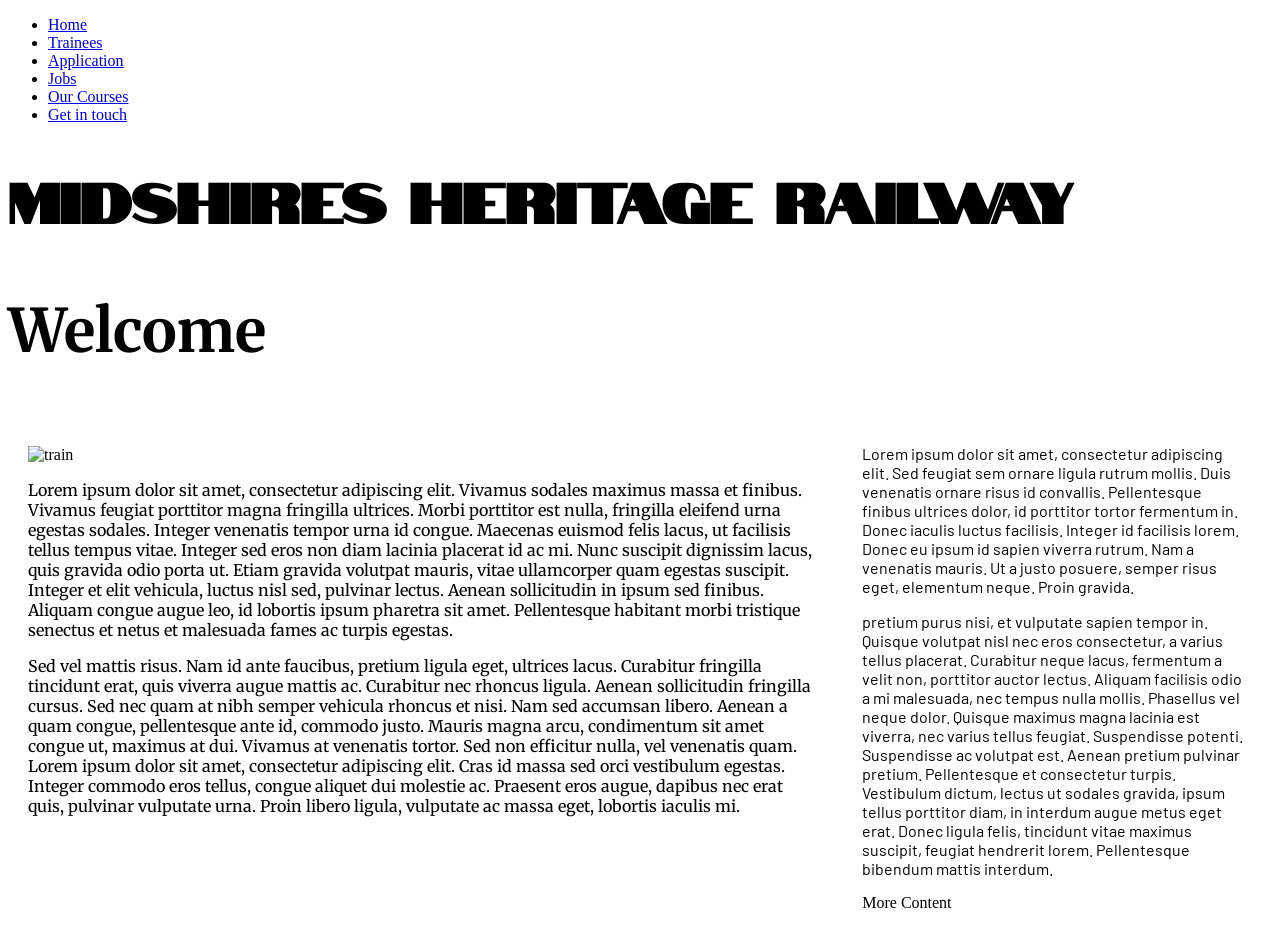
==== INDEX.HTML @ c3769dcc "Add files via upload" ====
<!DOCTYPE html>
<html>
<head>
<title>
    Home Page
</title>

<link href='https://fonts.googleapis.com/css?family=Merriweather' rel='stylesheet'> 
<link href='https://fonts.googleapis.com/css?family=Barlow' rel='stylesheet'> 
<link href='https://fonts.googleapis.com/css?family=Notable' rel='stylesheet'> 

<link rel="stylesheet" href="./css/MAIN.css">

<style>
    #box {
display:table;
width:100%;
}
.column {
display:table-cell;
width:66%;
background:#ffffff;
padding:0 20px;
} 
.two {
  display:table-cell;
background:#ffffff;
padding:0 20px;
}

.custom-font {
  font-family: 'Merriweather', sans-serif;
}
.custom-font1 {
  font-family: 'Barlow', sans-serif;
}
.custom-font2 {
  font-family: 'Notable', sans-serif;
}
  </style>


</head>
<body>
<nav>
  <ul>
    <li><a href=HomePage.html>Home</a></li>
    <li><a href=AbousUs.html> Trainees</a></li>
    <li><a href=Maps.html>Application </a></li>
    <li><a href=Jobs.html>Jobs </a></li>
    <li><a href=OurCourses.html> Our Courses </a></li>
    <li><a href=ContactUs.html>Get in touch</a></li>
  </ul>
</nav>

 <h1 style="font-size:55px;" class="custom-font2">    Midshires Heritage Railway</h1>

  <p style="font-size:60px; font-weight:bold;"class="custom-font">Welcome</p>

<section id="box">
   <article class="column">
      <p> <img src="./Images/train.jpg" alt="train" width="400"> </p>
      <p class="custom-font">Lorem ipsum dolor sit amet, consectetur adipiscing elit. Vivamus sodales maximus massa et finibus. Vivamus feugiat porttitor magna fringilla ultrices. Morbi porttitor est nulla, fringilla eleifend urna egestas sodales. Integer venenatis tempor urna id congue. Maecenas euismod felis lacus, ut facilisis tellus tempus vitae. Integer sed eros non diam lacinia placerat id ac mi. Nunc suscipit dignissim lacus, quis gravida odio porta ut. Etiam gravida volutpat mauris, vitae ullamcorper quam egestas suscipit. Integer et elit vehicula, luctus nisl sed, pulvinar lectus. Aenean sollicitudin in ipsum sed finibus. Aliquam congue augue leo, id lobortis ipsum pharetra sit amet. Pellentesque habitant morbi tristique senectus et netus et malesuada fames ac turpis egestas.</p>
      <p class="custom-font">Sed vel mattis risus. Nam id ante faucibus, pretium ligula eget, ultrices lacus. Curabitur fringilla tincidunt erat, quis viverra augue mattis ac. Curabitur nec rhoncus ligula. Aenean sollicitudin fringilla cursus. Sed nec quam at nibh semper vehicula rhoncus et nisi. Nam sed accumsan libero. Aenean a quam congue, pellentesque ante id, commodo justo. Mauris magna arcu, condimentum sit amet congue ut, maximus at dui. Vivamus at venenatis tortor. Sed non efficitur nulla, vel venenatis quam. Lorem ipsum dolor sit amet, consectetur adipiscing elit. Cras id massa sed orci vestibulum egestas. Integer commodo eros tellus, congue aliquet dui molestie ac. Praesent eros augue, dapibus nec erat quis, pulvinar vulputate urna. Proin libero ligula, vulputate ac massa eget, lobortis iaculis mi.</p>
   </article>
   <article class="two">
    <p class= "custom-font1"> Lorem ipsum dolor sit amet, consectetur adipiscing elit. Sed feugiat sem ornare ligula rutrum mollis. Duis venenatis ornare risus id convallis. Pellentesque finibus ultrices dolor, id porttitor tortor fermentum in. Donec iaculis luctus facilisis. Integer id facilisis lorem. Donec eu ipsum id sapien viverra rutrum. Nam a venenatis mauris. Ut a justo posuere, semper risus eget, elementum neque. Proin gravida.</p>
      <p class= "custom-font1"> pretium purus nisi, et vulputate sapien tempor in. Quisque volutpat nisl nec eros consectetur, a varius tellus placerat. Curabitur neque lacus, fermentum a velit non, porttitor auctor lectus. Aliquam facilisis odio a mi malesuada, nec tempus nulla mollis. Phasellus vel neque dolor. Quisque maximus magna lacinia est viverra, nec varius tellus feugiat. Suspendisse potenti. Suspendisse ac volutpat est. Aenean pretium pulvinar pretium. Pellentesque et consectetur turpis. Vestibulum dictum, lectus ut sodales gravida, ipsum tellus porttitor diam, in interdum augue metus eget erat. Donec ligula felis, tincidunt vitae maximus suscipit, feugiat hendrerit lorem. Pellentesque bibendum mattis interdum.</p>
      <p>More Content</p>
   </article>
</section>
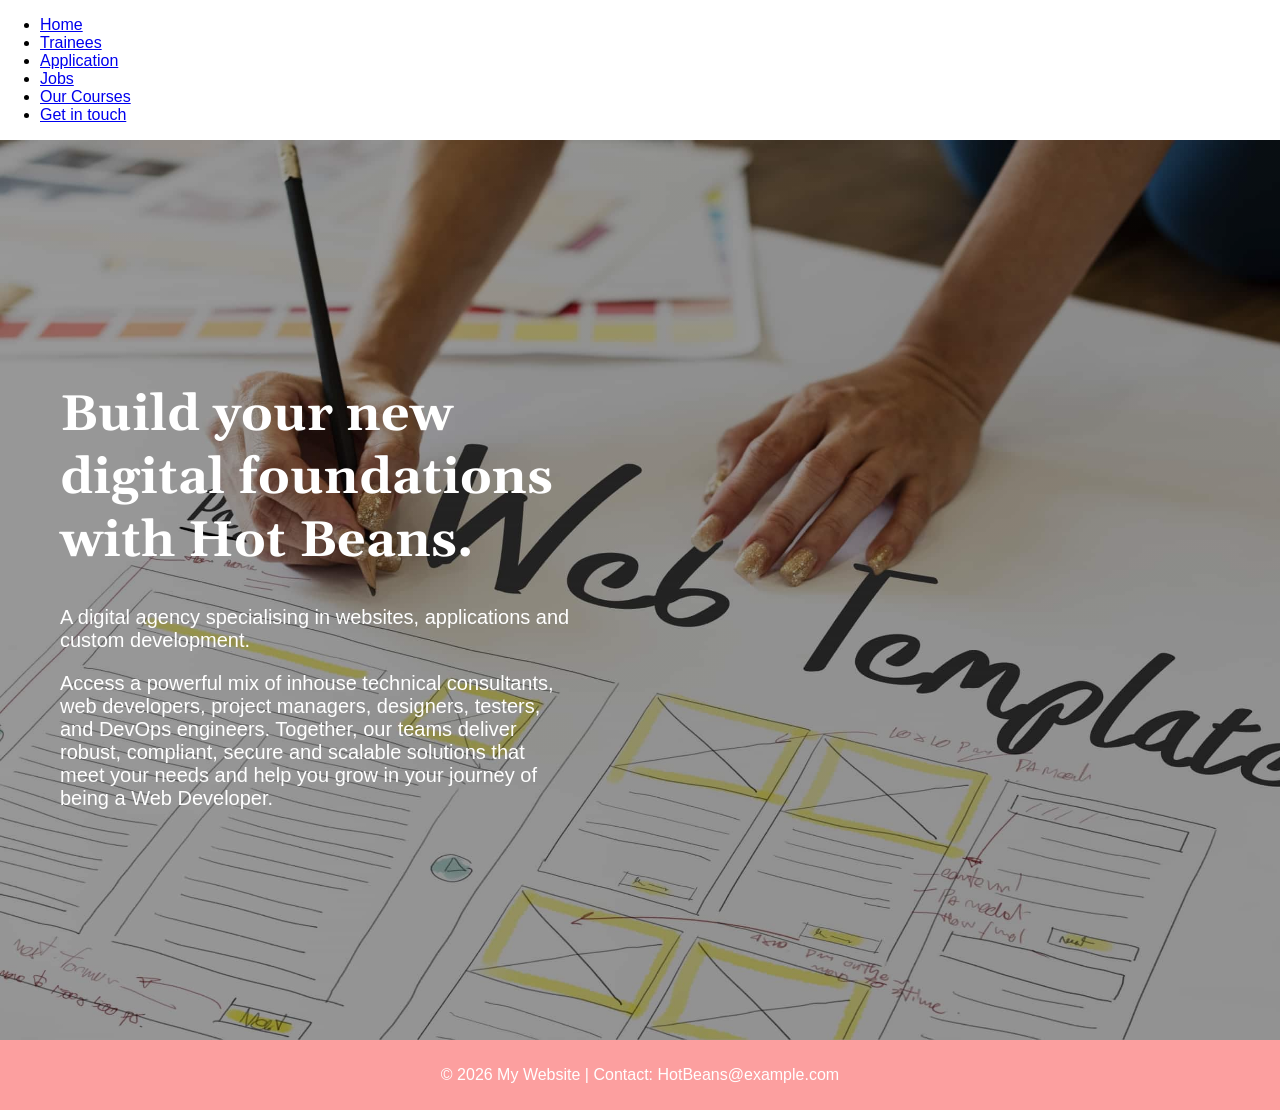
==== commit 7f64261f: "Update INDEX.HTML" ====
--- a/INDEX.HTML
+++ b/INDEX.HTML
@@ -2,41 +2,58 @@
 <html>
 <head>
 <title>
-    Home Page
+    Hot Beans 
 </title>
 
-<link href='https://fonts.googleapis.com/css?family=Merriweather' rel='stylesheet'> 
-<link href='https://fonts.googleapis.com/css?family=Barlow' rel='stylesheet'> 
-<link href='https://fonts.googleapis.com/css?family=Notable' rel='stylesheet'> 
+
+<link href='https://fonts.googleapis.com/css?family=Sofia' rel='stylesheet'>
+<link href='https://fonts.googleapis.com/css?family=Gelasio' rel='stylesheet'>
+
 
 <link rel="stylesheet" href="./css/MAIN.css">
 
 <style>
-    #box {
-display:table;
-width:100%;
-}
-.column {
-display:table-cell;
-width:66%;
-background:#ffffff;
-padding:0 20px;
-} 
-.two {
-  display:table-cell;
-background:#ffffff;
-padding:0 20px;
+body {
+  margin: 0;
+  font-family: Arial, sans-serif;
 }
 
-.custom-font {
-  font-family: 'Merriweather', sans-serif;
+.hero {
+  height: 100vh;
+  width: 100%;
+  background: linear-gradient(
+      rgba(0,0,0,0.4),
+      rgba(0,0,0,0.4)
+    ),
+    url("./Images/homebackground.jpeg");
+  background-size: cover;
+  background-position: left;
+  display: flex;
+  align-items: center;
+  padding-left: 60px;
+  color: white;
 }
-.custom-font1 {
-  font-family: 'Barlow', sans-serif;
+
+.text-box {
+  width: 40%;
 }
-.custom-font2 {
-  font-family: 'Notable', sans-serif;
+
+.sofia-font {
+      font-family: 'Sofia', sans-serif;
 }
+
+.gelasio-font {
+      font-family: 'gelasio', sans-serif;
+}
+
+footer {
+  background-color: #fc9f9f;
+  color: white;
+  text-align: center;
+  padding: 10px;
+}
+
+
   </style>
 
 
@@ -44,7 +61,7 @@
 <body>
 <nav>
   <ul>
-    <li><a href=HomePage.html>Home</a></li>
+     <li><a href=HomePage.html>Home</a></li>
     <li><a href=AbousUs.html> Trainees</a></li>
     <li><a href=Maps.html>Application </a></li>
     <li><a href=Jobs.html>Jobs </a></li>
@@ -53,20 +70,17 @@
   </ul>
 </nav>
 
- <h1 style="font-size:55px;" class="custom-font2">    Midshires Heritage Railway</h1>
+<div class="hero">
+  <div class="text-box">
+    <h1 class="gelasio-font"style="font-size:50px;" >Build your new digital foundations with Hot Beans.</h1>
+    <p style="font-size:20px;" >A digital agency specialising in websites, applications and custom development. </p>
 
-  <p style="font-size:60px; font-weight:bold;"class="custom-font">Welcome</p>
+ <p style="font-size:20px;" >Access a powerful mix of inhouse technical consultants, web developers, project managers, designers, testers, and DevOps engineers. Together, our teams deliver robust, compliant, secure and scalable solutions that meet your needs and help you grow in your journey of being a Web Developer.
+  </div>
+</div>
 
-<section id="box">
-   <article class="column">
-      <p> <img src="./Images/train.jpg" alt="train" width="400"> </p>
-      <p class="custom-font">Lorem ipsum dolor sit amet, consectetur adipiscing elit. Vivamus sodales maximus massa et finibus. Vivamus feugiat porttitor magna fringilla ultrices. Morbi porttitor est nulla, fringilla eleifend urna egestas sodales. Integer venenatis tempor urna id congue. Maecenas euismod felis lacus, ut facilisis tellus tempus vitae. Integer sed eros non diam lacinia placerat id ac mi. Nunc suscipit dignissim lacus, quis gravida odio porta ut. Etiam gravida volutpat mauris, vitae ullamcorper quam egestas suscipit. Integer et elit vehicula, luctus nisl sed, pulvinar lectus. Aenean sollicitudin in ipsum sed finibus. Aliquam congue augue leo, id lobortis ipsum pharetra sit amet. Pellentesque habitant morbi tristique senectus et netus et malesuada fames ac turpis egestas.</p>
-      <p class="custom-font">Sed vel mattis risus. Nam id ante faucibus, pretium ligula eget, ultrices lacus. Curabitur fringilla tincidunt erat, quis viverra augue mattis ac. Curabitur nec rhoncus ligula. Aenean sollicitudin fringilla cursus. Sed nec quam at nibh semper vehicula rhoncus et nisi. Nam sed accumsan libero. Aenean a quam congue, pellentesque ante id, commodo justo. Mauris magna arcu, condimentum sit amet congue ut, maximus at dui. Vivamus at venenatis tortor. Sed non efficitur nulla, vel venenatis quam. Lorem ipsum dolor sit amet, consectetur adipiscing elit. Cras id massa sed orci vestibulum egestas. Integer commodo eros tellus, congue aliquet dui molestie ac. Praesent eros augue, dapibus nec erat quis, pulvinar vulputate urna. Proin libero ligula, vulputate ac massa eget, lobortis iaculis mi.</p>
-   </article>
-   <article class="two">
-    <p class= "custom-font1"> Lorem ipsum dolor sit amet, consectetur adipiscing elit. Sed feugiat sem ornare ligula rutrum mollis. Duis venenatis ornare risus id convallis. Pellentesque finibus ultrices dolor, id porttitor tortor fermentum in. Donec iaculis luctus facilisis. Integer id facilisis lorem. Donec eu ipsum id sapien viverra rutrum. Nam a venenatis mauris. Ut a justo posuere, semper risus eget, elementum neque. Proin gravida.</p>
-      <p class= "custom-font1"> pretium purus nisi, et vulputate sapien tempor in. Quisque volutpat nisl nec eros consectetur, a varius tellus placerat. Curabitur neque lacus, fermentum a velit non, porttitor auctor lectus. Aliquam facilisis odio a mi malesuada, nec tempus nulla mollis. Phasellus vel neque dolor. Quisque maximus magna lacinia est viverra, nec varius tellus feugiat. Suspendisse potenti. Suspendisse ac volutpat est. Aenean pretium pulvinar pretium. Pellentesque et consectetur turpis. Vestibulum dictum, lectus ut sodales gravida, ipsum tellus porttitor diam, in interdum augue metus eget erat. Donec ligula felis, tincidunt vitae maximus suscipit, feugiat hendrerit lorem. Pellentesque bibendum mattis interdum.</p>
-      <p>More Content</p>
-   </article>
-</section>  
- +<footer>
+  <p>© 2026 My Website | Contact: HotBeans@example.com</p>
+</footer>
+
+ 
